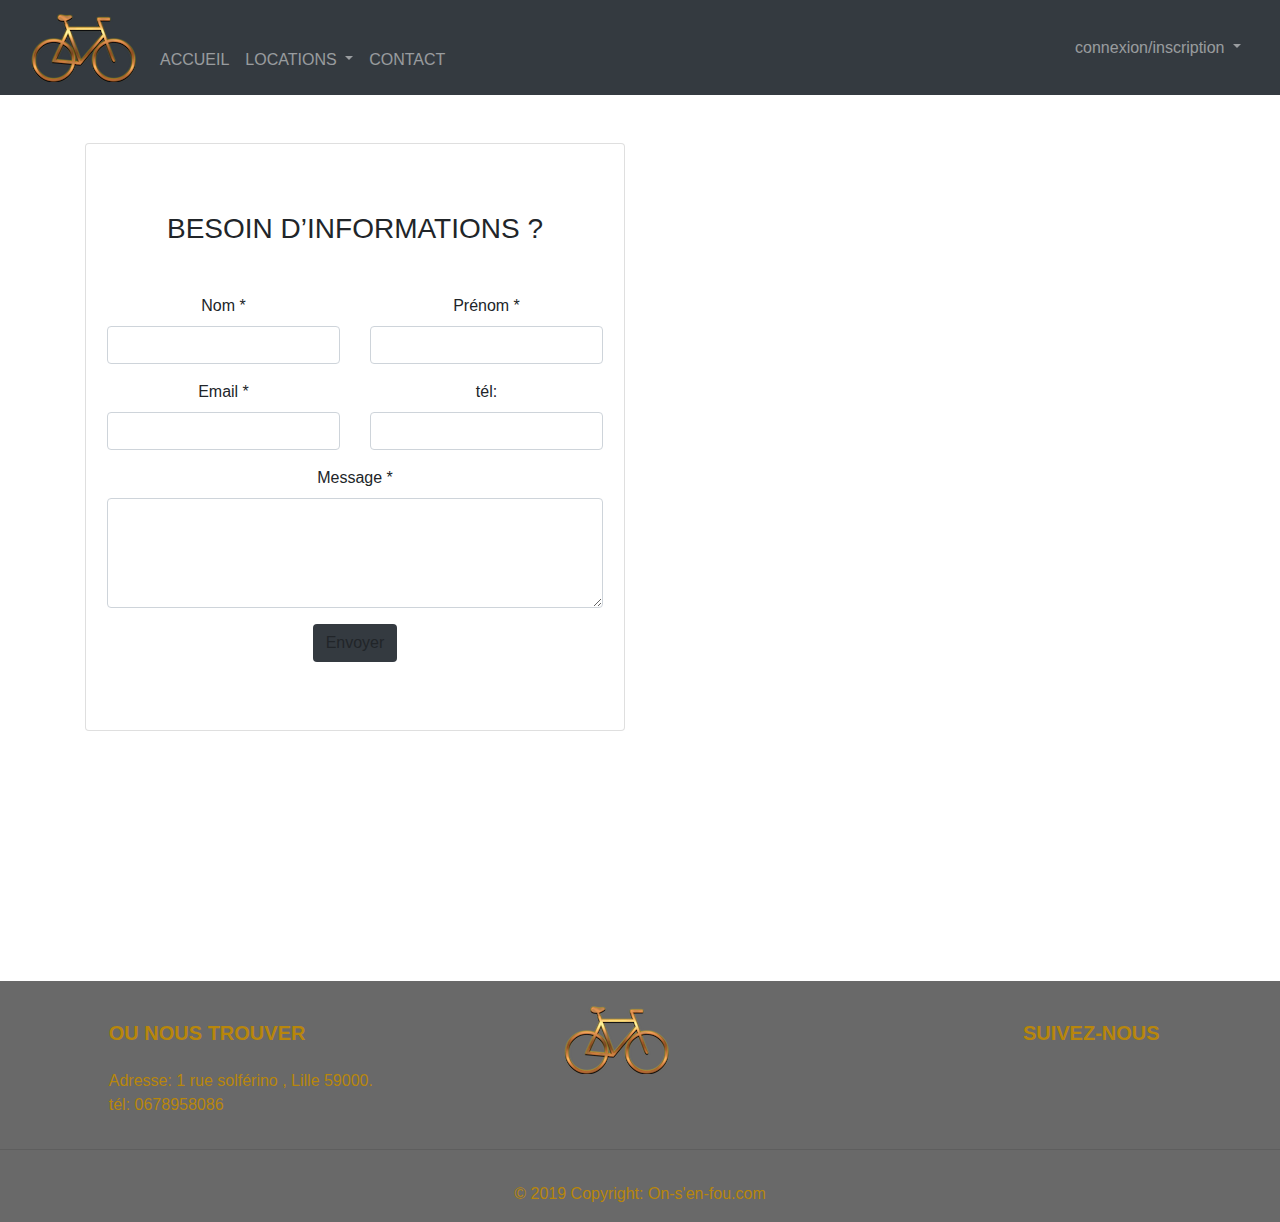
==== testphp/templates/contact.html @ 9605502a "ajout" ====
<!doctype html>
<html lang="en" xmlns="http://www.w3.org/1999/html">
<head>
    <meta charset="UTF-8">
    <meta name="viewport"
          content="width=device-width, user-scalable=no, initial-scale=1.0, maximum-scale=1.0, minimum-scale=1.0">
    <meta http-equiv="X-UA-Compatible" content="ie=edge">
    <link rel="stylesheet" href="https://stackpath.bootstrapcdn.com/bootstrap/4.4.1/css/bootstrap.min.css" integrity="sha384-Vkoo8x4CGsO3+Hhxv8T/Q5PaXtkKtu6ug5TOeNV6gBiFeWPGFN9MuhOf23Q9Ifjh" crossorigin="anonymous">
    <link rel="stylesheet" href="../libs/css/styles3.css">
    <script src="https://code.jquery.com/jquery-3.4.1.slim.min.js" integrity="sha384-J6qa4849blE2+poT4WnyKhv5vZF5SrPo0iEjwBvKU7imGFAV0wwj1yYfoRSJoZ+n" crossorigin="anonymous"></script>
    <script src="https://cdn.jsdelivr.net/npm/popper.js@1.16.0/dist/umd/popper.min.js" integrity="sha384-Q6E9RHvbIyZFJoft+2mJbHaEWldlvI9IOYy5n3zV9zzTtmI3UksdQRVvoxMfooAo" crossorigin="anonymous"></script>
    <script src="https://stackpath.bootstrapcdn.com/bootstrap/4.4.1/js/bootstrap.min.js" integrity="sha384-wfSDF2E50Y2D1uUdj0O3uMBJnjuUD4Ih7YwaYd1iqfktj0Uod8GCExl3Og8ifwB6" crossorigin="anonymous"></script>
    <link rel="stylesheet" href="https://unicons.iconscout.com/release/v1.0.0/css/unicons.css">

    <title>Locations de vélos</title>





</head>
<body>
<!---------------------------navbar---------------------------->

<div classe="row">
    <nav class="navbar navbar-expand-lg navbar-dark bg-dark static-top">
        <div class="container-fluid">
            <a class="navbar-brand" href="http://localhost:63342/testphp/index.html?_ijt=bdpi1hqug16grv7go1kn1ud1sj">
                <img src="../libs/img/logo.png" height="69" width="105"/>
            </a>
            <button class="navbar-toggler" type="button" data-toggle="collapse" data-target="#navbarResponsive" aria-controls="navbarResponsive" aria-expanded="false" aria-label="Toggle navigation">
                <span class="navbar-toggler-icon"></span>
            </button>
            <div class="collapse navbar-collapse" id="navbarResponsive">
                <ul class="navbar-nav mt-4">
                    <li class="nav-item">
                        <a class="nav-link" href="http://localhost:63342/testphp/index.html?_ijt=bdpi1hqug16grv7go1kn1ud1sj">ACCUEIL
                            <span class="sr-only">(current)</span>
                        </a>
                    </li>
                    <li class="nav-item dropdown">
                        <a class="nav-link dropdown-toggle" href="#" id="navbarDropdown" role="button" data-toggle="dropdown" aria-haspopup="true" aria-expanded="false">
                            LOCATIONS
                        </a>
                        <div class="dropdown-menu dropdown-menu-right animate slideIn" aria-labelledby="navbarDropdown">
                            <a href="http://localhost:63342/testphp/templates/locations.html?_ijt=otu6flf34qt79b0bsrhitpf0i" class="dropdown-item" id="modal" data-dismiss="dropdown"  data-target="#exampleModalCenter">Vélo classique</a>


                            <div class="dropdown-divider"></div>
                            <a href="http://localhost:63342/testphp/templates/locations2.html?_ijt=coas9585ad8vjfhdcds4jo6dr7" class="dropdown-item" data-dismiss="dropdown">vélo électrique</a>

                        </div>
                    </li>
                    <li class="nav-item">
                        <a class="nav-link" href="http://localhost:63342/testphp/templates/contact.html?_ijt=ova6iafaka6jshe7bl6se703ug">CONTACT</a>
                    </li>
                </ul>
            </div>


            <div class="collapse navbar-collapse" id="navbarSupportedContent">
                <ul class="navbar-nav ml-auto">
                    <li class="nav-item dropdown">
                        <a class="nav-link dropdown-toggle" href="" id="navbarDropdown" role="button" data-toggle="dropdown" aria-haspopup="true" aria-expanded="false">
                            connexion/inscription
                        </a>
                        <div class="dropdown-menu dropdown-menu-right animate slideIn" aria-labelledby="navbarDropdown">
                            <a class="dropdown-item" id="modal" data-dismiss="dropdown" data-toggle="modal" data-target="#exampleModalCenter">Inscription</a>


                            <div class="dropdown-divider"></div>
                            <a class="dropdown-item" id="modal" data-dismiss="dropdown" data-toggle="modal" data-target="#exampleModalCenter2">j'ai déja un compte</a>

                        </div>
                    </li>
                </ul>
            </div>
        </div>
    </nav>
</div>

</header>
<!---------------------------end-navbar---------------------------->
<!---------------------------formulaire---------------------------->

<div class="container">
    <div class="row mt-5 ">
        <div class="col-sm-6 col-md-6">
            <div class="card">
                <div class="card-body mx-auto text-center ">

                    <div class="container text-center mt-5">
                        <h3>BESOIN D’INFORMATIONS ?</h3>
                        <p class="mt-5"></p>
                    </div>
                    <form id="contact-form" method="post" action="" role="form">

                        <div class="messages"></div>

                        <div class="controls">

                            <div class="row">
                                <div class="col-md-6 col-lg-6">
                                    <div class="form-group">
                                        <label for="form_name">Nom *</label>
                                        <input id="form_name" type="text" name="name" class="form-control" placeholder="" required="required" data-error="Firstname is required.">
                                        <div class="help-block with-errors"></div>
                                    </div>
                                </div>
                                <div class="col-md-6">
                                    <div class="form-group">
                                        <label for="form_lastname">Prénom *</label>
                                        <input id="form_lastname" type="text" name="surname" class="form-control" placeholder="" required="required" data-error="Lastname is required.">
                                        <div class="help-block with-errors"></div>
                                    </div>
                                </div>
                            </div>
                            <div class="row">
                                <div class="col-md-6">
                                    <div class="form-group">
                                        <label for="form_email">Email *</label>
                                        <input id="form_email" type="email" name="email" class="form-control" placeholder="" required="required" data-error="Valid email is required.">
                                        <div class="help-block with-errors"></div>
                                    </div>
                                </div>
                                <div class="col-md-6">
                                    <div class="form-group">
                                        <label for="form_phone">tél:</label>
                                        <input id="form_phone" type="tel" name="phone" class="form-control" placeholder="">
                                        <div class="help-block with-errors"></div>
                                    </div>
                                </div>
                            </div>
                            <div class="row">
                                <div class="col-md-12">
                                    <div class="form-group">
                                        <label for="form_message">Message *</label>
                                        <textarea id="form_message" name="message" class="form-control" placeholder="" rows="4" required data-error="Please,leave us a message."></textarea>
                                        <div class="help-block with-errors"></div>
                                    </div>
                                </div>
                                <div class="col-md-12 mb-5">
                                    <input type="submit" class="btn btn-send bg-dark" value="Envoyer">
                                </div>
                            </div>
                        </div>
                    </form>
                </div>
            </div>
        </div>
    </div>
</div>


<!---------------------------end-formulaire---------------------------->








<!---------------------------- Footer ------------------------------>
<footer class="page-footer font-small stylish-color-dark pt-4">

    <!-- Footer Links -->
    <div class="container text-center text-md-left">

        <!-- Grid row -->
        <div class="row">

            <!-- Grid column -->
            <div class="col-md-4 mx-auto">

                <!-- Content -->
                <h5 class="font-weight-bold text-uppercase mt-3 mb-4">ou nous trouver</h5>
                <p>Adresse: 1 rue solférino , Lille 59000.<br>
                    tél: 0678958086<br>

                </p>

            </div>
            <!-- Grid column -->

            <hr class="clearfix w-100 d-md-none">

            <!-- Grid column -->
            <div class="col-md-2 mx-auto text-center">

                <img src="../libs/img/logo.png" height="69" width="105"/>
            </div>
            <!-- Grid column -->

            <hr class="clearfix w-100 d-md-none">

            <!-- Grid column -->
            <div class="col-md-2 mx-auto">

                <!-- Links -->
                <h5 class="font-weight-bold text-uppercase mt-3 mb-4"></h5>



            </div>
            <!-- Grid column -->

            <hr class="clearfix w-100 d-md-none">

            <!-- Grid column -->
            <div class="col-md-2 mx-auto text-center " id="noussuivre">

                <!-- Links -->
                <h5 class="font-weight-bold text-uppercase mt-3 mb-4">suivez-nous</h5>

                <a href=""><i class='uil uil-facebook' id="fcbk"></i></a>

            </div>
            <!-- Grid column -->

        </div>
        <!-- Grid row -->

    </div>
    <!-- Footer Links -->


    <hr>



    <!-- Copyright -->
    <div class="footer-copyright text-center py-3">© 2019 Copyright:
        <a> On-s'en-fou.com</a>
    </div>
    <!-- Copyright -->

</footer>
<!-------------------------- end-Footer----------------------------- -->


<!--------------------------- Modal ----------------------------------->
<div class="modal fade" id="exampleModalCenter" tabindex="-1" role="dialog" aria-labelledby="exampleModalCenterTitle" aria-hidden="true">
    <div class="modal-dialog modal-dialog-centered" role="document">
        <div class="modal-content">
            <div class="modal-header">
                <h5 class="modal-title" id="exampleModalLongTitle">Inscription</h5>
                <button type="button" class="close" data-dismiss="modal" aria-label="Close">
                    <span aria-hidden="true">&times;</span>
                </button>
            </div>
            <div class="modal-body">
                <form>
                    <div class="form-group">
                        <label for="exampleInputtext2">Nom *</label>
                        <input placeholder="Goya" type="text" class="form-control" id="exampleInputtext2" aria-describedby="emailHelp">
                    </div>
                    <div class="form-group">
                        <label for="exampleInputtext3">Prénom *</label>
                        <input placeholder="Chantal" type="text" class="form-control" id="exampleInputtext3" aria-describedby="emailHelp">
                    </div>
                    <div class="form-group">
                        <label for="exampleInputEmail2">Adresse Email *</label>
                        <input placeholder="Dupont.Dupont@gmail.com" type="email" class="form-control" id="exampleInputEmail2" aria-describedby="emailHelp">
                    </div>
                    <div class="form-group">
                        <label for="exampleInputadresse">Adresse *</label>
                        <input type="text" class="form-control" id="exampleInputadresse" aria-describedby="emailHelp">
                    </div>
                    <div class="form-group">
                        <label for="exampleInputVille">Ville *</label>
                        <input type="text" class="form-control" id="exampleInputVille" aria-describedby="emailHelp">
                    </div>
                    <div class="form-group">
                        <label for="exampleInputPassword2">Mot de passe *</label>
                        <input type="password" class="form-control" id="exampleInputPassword2">
                    </div>
                    <div class="form-group form-check">
                        <input type="checkbox" class="form-check-input" id="exampleCheck2">
                        <label class="form-check-label" for="exampleCheck1">J'accepte les conditions générales</label>
                    </div>
                    <div class="form-group form-check">
                        <input type="checkbox" class="form-check-input" id="exampleCheck3">
                        <label class="form-check-label" for="exampleCheck1">J'accepte les conditions d'utilisations</label>
                    </div>

                </form>
            </div>
            <div class="modal-footer">
                <button type="button" class="btn btn-secondary" data-dismiss="modal">Annuler</button>
                <button type="button" class="btn btn-secondary">Valider</button>
            </div>
        </div>
    </div>
</div>
</div>
</div>

<!--------------------------- Modal-2 ----------------------------------->
<div class="modal fade" id="exampleModalCenter2" tabindex="-1" role="dialog" aria-labelledby="exampleModalCenterTitle" aria-hidden="true">
    <div class="modal-dialog modal-dialog-centered" role="document">
        <div class="modal-content">
            <div class="modal-header">
                <h5 class="modal-title" id="exampleModalLongTitle">Connexion</h5>
                <button type="button" class="close" data-dismiss="modal" aria-label="Close">
                    <span aria-hidden="true">&times;</span>
                </button>
            </div>
            <div class="modal-body">
                <form>

                    <div class="form-group">
                        <label for="exampleInputEmail2">Adresse Email *</label>
                        <input placeholder="Dupont.dupont@gmail.com" type="email" class="form-control" id="exampleInputEmail2" aria-describedby="emailHelp">
                    </div>
                    <div class="form-group">
                        <label for="exampleInputPassword2">Mot de passe *</label>
                        <input type="password" class="form-control" id="exampleInputPassword2">
                    </div>

                </form>
            </div>
            <div class="modal-footer">
                <button type="button" class="btn btn-dark" data-dismiss="modal">Annuler</button>
                <button type="button" class="btn btn-dark">Connexion</button>
            </div>
        </div>
    </div>
</div>

</body>
</html>
---- testphp/libs/css/styles3.css ----
footer{
    margin-top: 250PX;
    background-color:dimgray;
    color: darkgoldenrod;
}
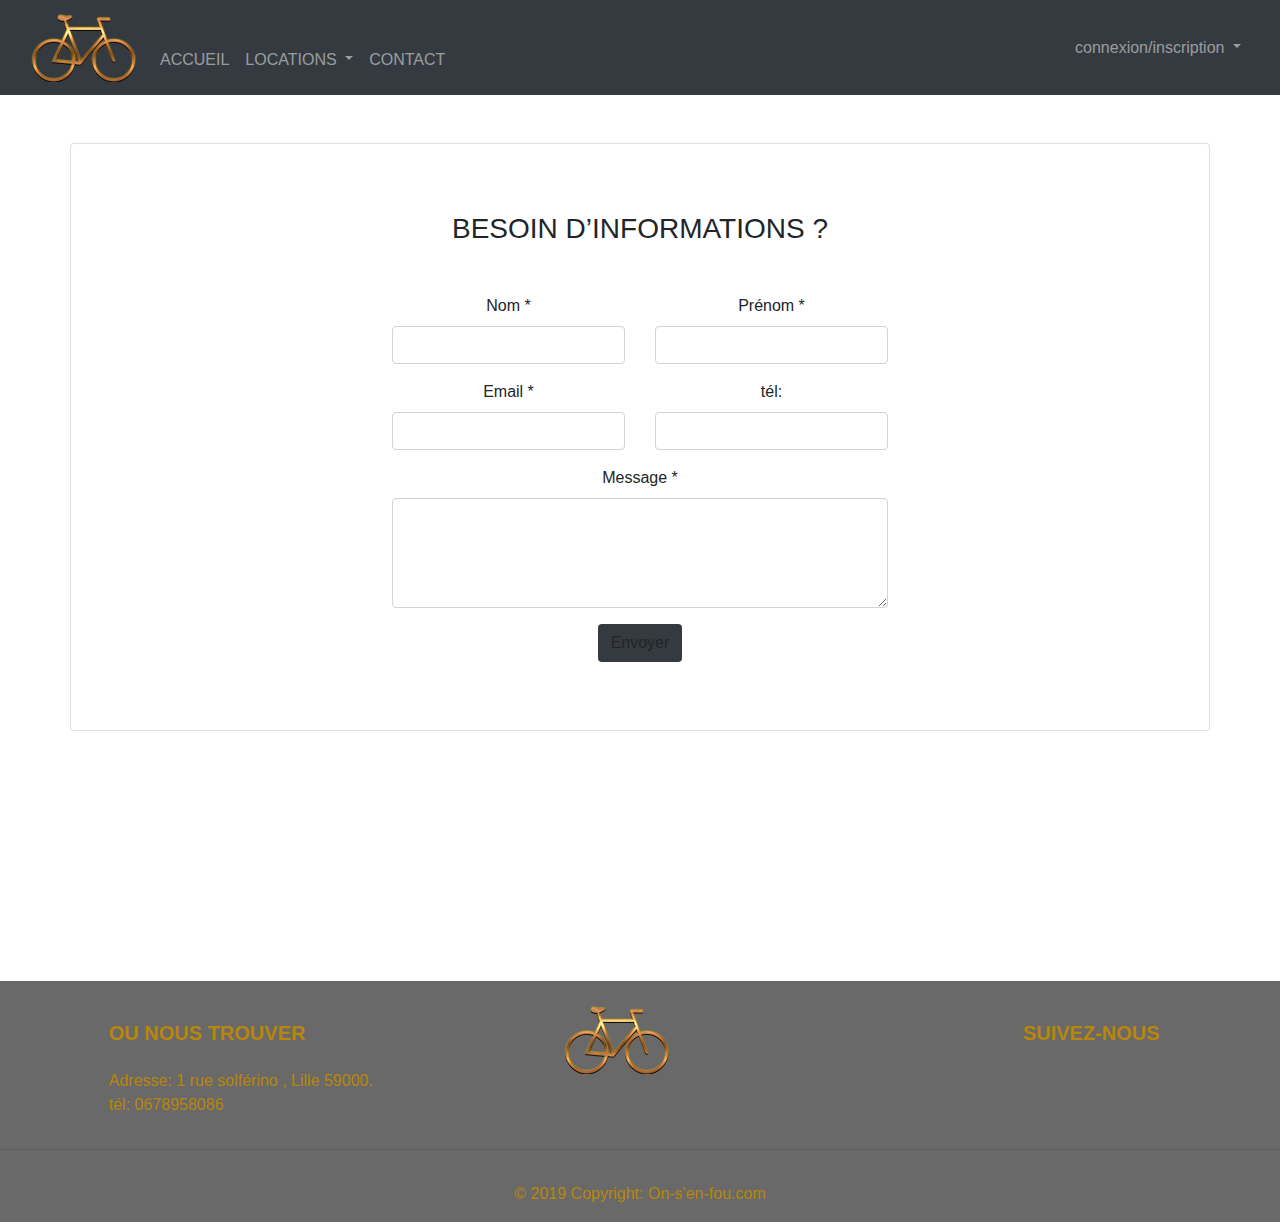
==== commit 483d5505: "ajout" ====
--- a/testphp/templates/contact.html
+++ b/testphp/templates/contact.html
@@ -1,5 +1,5 @@
 <!doctype html>
-<html lang="en" xmlns="http://www.w3.org/1999/html">
+<html lang="fr" xmlns="http://www.w3.org/1999/html">
 <head>
     <meta charset="UTF-8">
     <meta name="viewport"
@@ -39,7 +39,7 @@
                         </a>
                     </li>
                     <li class="nav-item dropdown">
-                        <a class="nav-link dropdown-toggle" href="#" id="navbarDropdown" role="button" data-toggle="dropdown" aria-haspopup="true" aria-expanded="false">
+                        <a class="nav-link dropdown-toggle" href="#" id="navbarDropdown1" role="button" data-toggle="dropdown" aria-haspopup="true" aria-expanded="false">
                             LOCATIONS
                         </a>
                         <div class="dropdown-menu dropdown-menu-right animate slideIn" aria-labelledby="navbarDropdown">
@@ -65,11 +65,11 @@
                             connexion/inscription
                         </a>
                         <div class="dropdown-menu dropdown-menu-right animate slideIn" aria-labelledby="navbarDropdown">
-                            <a class="dropdown-item" id="modal" data-dismiss="dropdown" data-toggle="modal" data-target="#exampleModalCenter">Inscription</a>
+                            <a class="dropdown-item" id="modal1" data-dismiss="dropdown" data-toggle="modal" data-target="#exampleModalCenter">Inscription</a>
 
 
                             <div class="dropdown-divider"></div>
-                            <a class="dropdown-item" id="modal" data-dismiss="dropdown" data-toggle="modal" data-target="#exampleModalCenter2">j'ai déja un compte</a>
+                            <a class="dropdown-item" id="modal2" data-dismiss="dropdown" data-toggle="modal" data-target="#exampleModalCenter2">j'ai déja un compte</a>
 
                         </div>
                     </li>
@@ -83,9 +83,9 @@
 <!---------------------------end-navbar---------------------------->
 <!---------------------------formulaire---------------------------->
 
-<div class="container">
+<div class="container p-0">
     <div class="row mt-5 ">
-        <div class="col-sm-6 col-md-6">
+        <div class="col-sm-6 col-md-12">
             <div class="card">
                 <div class="card-body mx-auto text-center ">
 
@@ -277,11 +277,11 @@
                     </div>
                     <div class="form-group form-check">
                         <input type="checkbox" class="form-check-input" id="exampleCheck2">
-                        <label class="form-check-label" for="exampleCheck1">J'accepte les conditions générales</label>
+                        <label class="form-check-label" for="exampleCheck2">J'accepte les conditions générales</label>
                     </div>
                     <div class="form-group form-check">
                         <input type="checkbox" class="form-check-input" id="exampleCheck3">
-                        <label class="form-check-label" for="exampleCheck1">J'accepte les conditions d'utilisations</label>
+                        <label class="form-check-label" for="exampleCheck3">J'accepte les conditions d'utilisations</label>
                     </div>
 
                 </form>
@@ -293,15 +293,14 @@
         </div>
     </div>
 </div>
-</div>
-</div>
+
 
 <!--------------------------- Modal-2 ----------------------------------->
 <div class="modal fade" id="exampleModalCenter2" tabindex="-1" role="dialog" aria-labelledby="exampleModalCenterTitle" aria-hidden="true">
     <div class="modal-dialog modal-dialog-centered" role="document">
         <div class="modal-content">
             <div class="modal-header">
-                <h5 class="modal-title" id="exampleModalLongTitle">Connexion</h5>
+                <h5 class="modal-title" id="exampleModalLongTitle1">Connexion</h5>
                 <button type="button" class="close" data-dismiss="modal" aria-label="Close">
                     <span aria-hidden="true">&times;</span>
                 </button>
@@ -311,11 +310,11 @@
 
                     <div class="form-group">
                         <label for="exampleInputEmail2">Adresse Email *</label>
-                        <input placeholder="Dupont.dupont@gmail.com" type="email" class="form-control" id="exampleInputEmail2" aria-describedby="emailHelp">
+                        <input placeholder="Dupont.dupont@gmail.com" type="email" class="form-control" id="exampleInputEmail3" aria-describedby="emailHelp">
                     </div>
                     <div class="form-group">
                         <label for="exampleInputPassword2">Mot de passe *</label>
-                        <input type="password" class="form-control" id="exampleInputPassword2">
+                        <input type="password" class="form-control" id="exampleInputPassword1">
                     </div>
 
                 </form>
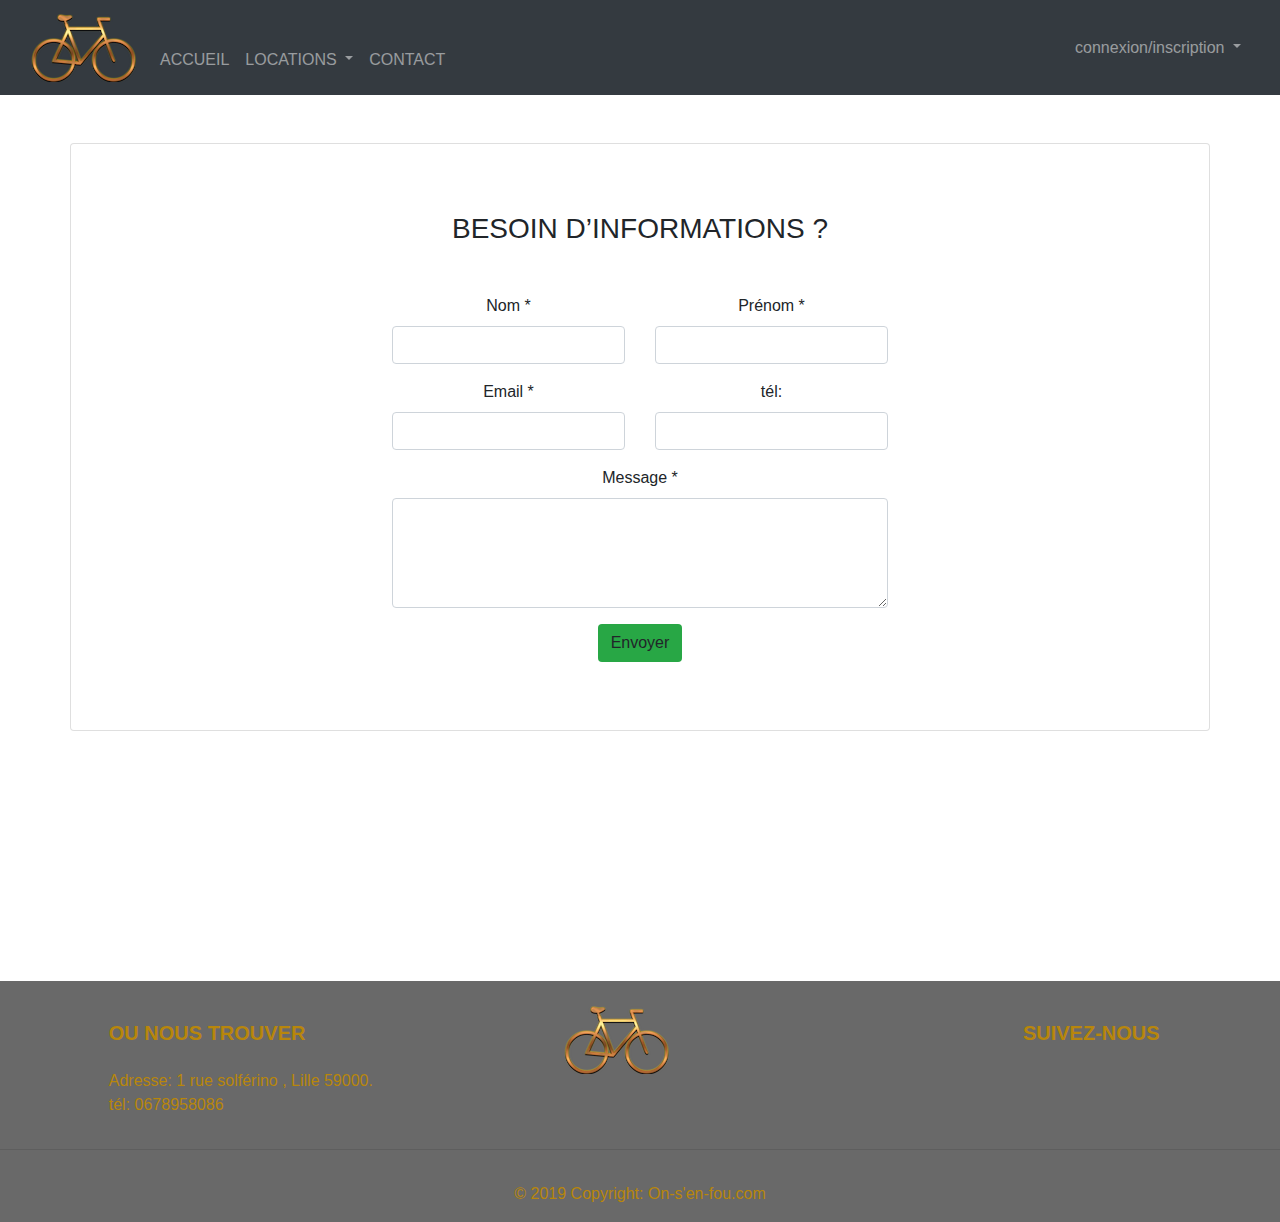
==== commit 32c50a55: "ajout" ====
--- a/testphp/templates/contact.html
+++ b/testphp/templates/contact.html
@@ -22,10 +22,10 @@
 <body>
 <!---------------------------navbar---------------------------->
 
-<div classe="row">
+
     <nav class="navbar navbar-expand-lg navbar-dark bg-dark static-top">
         <div class="container-fluid">
-            <a class="navbar-brand" href="http://localhost:63342/testphp/index.html?_ijt=bdpi1hqug16grv7go1kn1ud1sj">
+            <a class="navbar-brand" href="/testphp/index.html">
                 <img src="../libs/img/logo.png" height="69" width="105"/>
             </a>
             <button class="navbar-toggler" type="button" data-toggle="collapse" data-target="#navbarResponsive" aria-controls="navbarResponsive" aria-expanded="false" aria-label="Toggle navigation">
@@ -34,8 +34,8 @@
             <div class="collapse navbar-collapse" id="navbarResponsive">
                 <ul class="navbar-nav mt-4">
                     <li class="nav-item">
-                        <a class="nav-link" href="http://localhost:63342/testphp/index.html?_ijt=bdpi1hqug16grv7go1kn1ud1sj">ACCUEIL
-                            <span class="sr-only">(current)</span>
+                        <a class="nav-link" href="/testphp/index.html">ACCUEIL
+
                         </a>
                     </li>
                     <li class="nav-item dropdown">
@@ -43,16 +43,16 @@
                             LOCATIONS
                         </a>
                         <div class="dropdown-menu dropdown-menu-right animate slideIn" aria-labelledby="navbarDropdown">
-                            <a href="http://localhost:63342/testphp/templates/locations.html?_ijt=otu6flf34qt79b0bsrhitpf0i" class="dropdown-item" id="modal" data-dismiss="dropdown"  data-target="#exampleModalCenter">Vélo classique</a>
+                            <a href="/testphp/templates/locations.html" class="dropdown-item" id="modal" data-dismiss="dropdown"  data-target="#exampleModalCenter">Vélo classique</a>
 
 
                             <div class="dropdown-divider"></div>
-                            <a href="http://localhost:63342/testphp/templates/locations2.html?_ijt=coas9585ad8vjfhdcds4jo6dr7" class="dropdown-item" data-dismiss="dropdown">vélo électrique</a>
+                            <a href="/testphp/templates/locations2.html" class="dropdown-item" data-dismiss="dropdown">vélo électrique</a>
 
                         </div>
                     </li>
                     <li class="nav-item">
-                        <a class="nav-link" href="http://localhost:63342/testphp/templates/contact.html?_ijt=ova6iafaka6jshe7bl6se703ug">CONTACT</a>
+                        <a class="nav-link" href="/testphp/templates/contact.html">CONTACT</a>
                     </li>
                 </ul>
             </div>
@@ -77,7 +77,7 @@
             </div>
         </div>
     </nav>
-</div>
+
 
 </header>
 <!---------------------------end-navbar---------------------------->
@@ -85,7 +85,7 @@
 
 <div class="container p-0">
     <div class="row mt-5 ">
-        <div class="col-sm-6 col-md-12">
+        <div class="col col-md-12">
             <div class="card">
                 <div class="card-body mx-auto text-center ">
 
@@ -140,7 +140,7 @@
                                     </div>
                                 </div>
                                 <div class="col-md-12 mb-5">
-                                    <input type="submit" class="btn btn-send bg-dark" value="Envoyer">
+                                    <input type="submit" class="btn btn-send bg-success" value="Envoyer">
                                 </div>
                             </div>
                         </div>
@@ -231,7 +231,7 @@
 
     <!-- Copyright -->
     <div class="footer-copyright text-center py-3">© 2019 Copyright:
-        <a> On-s'en-fou.com</a>
+        <a href="#">On-s'en-fou.com</a>
     </div>
     <!-- Copyright -->
 
@@ -287,7 +287,7 @@
                 </form>
             </div>
             <div class="modal-footer">
-                <button type="button" class="btn btn-secondary" data-dismiss="modal">Annuler</button>
+                <button type="button" class="btn btn-danger" data-dismiss="modal">Annuler</button>
                 <button type="button" class="btn btn-secondary">Valider</button>
             </div>
         </div>
@@ -320,7 +320,7 @@
                 </form>
             </div>
             <div class="modal-footer">
-                <button type="button" class="btn btn-dark" data-dismiss="modal">Annuler</button>
+                <button type="button" class="btn btn-danger" data-dismiss="modal">Annuler</button>
                 <button type="button" class="btn btn-dark">Connexion</button>
             </div>
         </div>
--- a/testphp/libs/css/styles3.css
+++ b/testphp/libs/css/styles3.css
@@ -4,3 +4,6 @@
     color: darkgoldenrod;
 }
 
+a{
+    color: darkgoldenrod;
+}